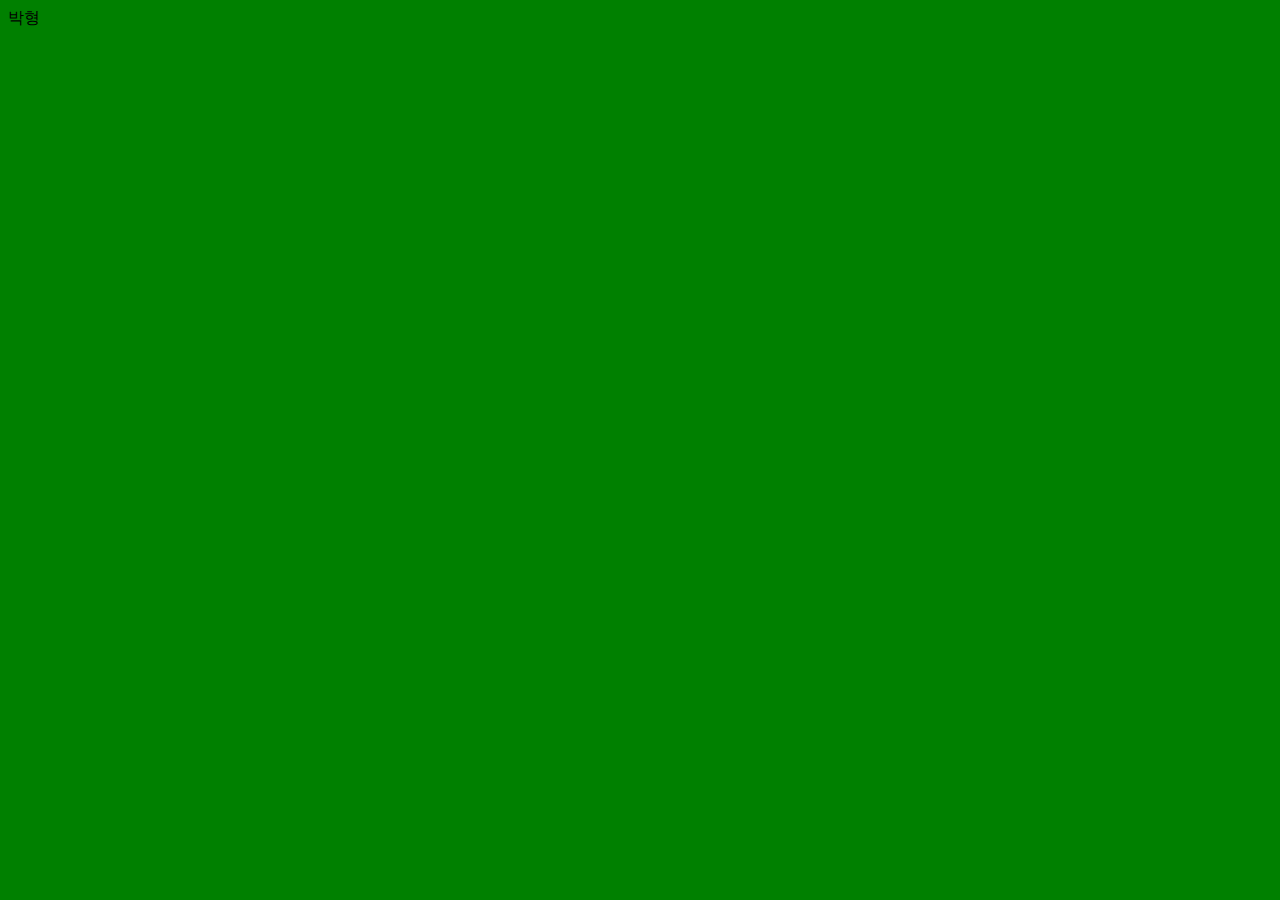
==== index.html @ d60f27f0 "test" ====
<!DOCTYPE html>
<html>
  <head>
    <meta charset="utf-8" />
    <meta name="author" content="Sun-il Kim" />
    <meta name="viewprot" content="width=device-width, initial-scale=1.0" />
    <meta http-equiv="X-UA-Compatible" content="ie=edge" />
    <title>Flex</title>
    <style>
      body {
        background-color: green;
      }
      @media screen and (min-width: 320px) and (max-width: 640px) {
        body {
          background-color: blue;
        }
      }
    </style>
  </head>

  <body>
    <div class="father"><div class="box">박형</div></div>
  </body>
</html>
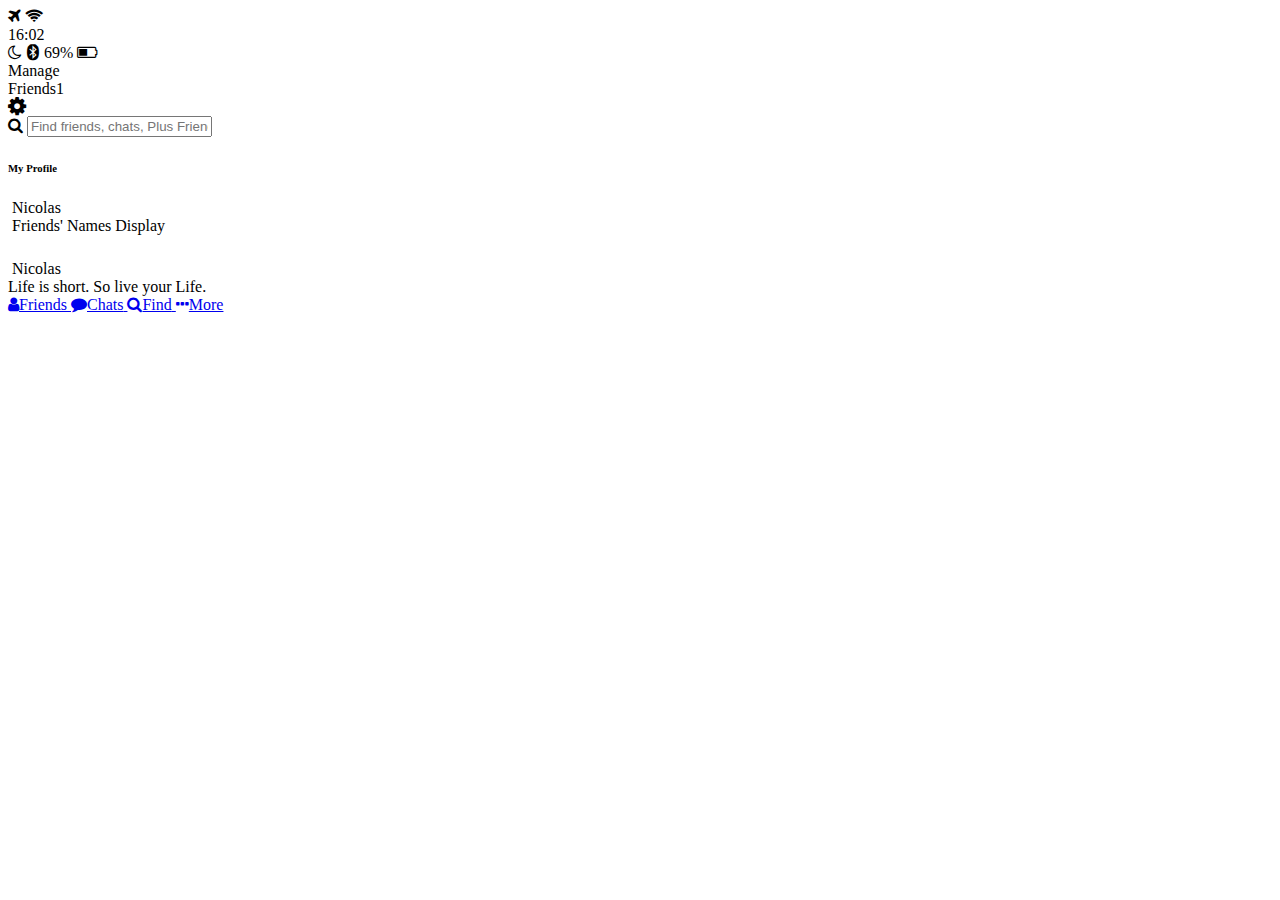
==== commit 783bf87a: "chat" ====
--- a/index.html
+++ b/index.html
@@ -1,24 +1,97 @@
 <!DOCTYPE html>
-<html>
+<html lang="en">
   <head>
-    <meta charset="utf-8" />
-    <meta name="author" content="Sun-il Kim" />
-    <meta name="viewprot" content="width=device-width, initial-scale=1.0" />
+    <meta charset="UTF-8" />
+    <meta name="viewport" content="width=device-width, initial-scale=1.0" />
     <meta http-equiv="X-UA-Compatible" content="ie=edge" />
-    <title>Flex</title>
-    <style>
-      body {
-        background-color: green;
-      }
-      @media screen and (min-width: 320px) and (max-width: 640px) {
-        body {
-          background-color: blue;
-        }
-      }
-    </style>
+    <link
+      rel="stylesheet"
+      href="https://cdnjs.cloudflare.com/ajax/libs/font-awesome/4.7.0/css/font-awesome.css"
+    />
+    <title>Friends</title>
   </head>
+  <body>
+    <header>
+      <div class="header__top">
+        <div class="header__column">
+          <i class="fa fa-plane" aria-hidden="true"></i>
+          <i class="fa fa-wifi" aria-hidden="true"></i>
+        </div>
+        <div class="header__column">
+          <span class="header__time">16:02</span>
+        </div>
+        <div class="header__column">
+          <i class="fa fa-moon-o" aria-hidden="true"></i>
+          <i class="fa fa-bluetooth" aria-hidden="true"></i>
+          <span class="header__battery"
+            >69% <i class="fa fa-battery-half" aria-hidden="true"></i
+          ></span>
+        </div>
+      </div>
+      <div class="header__bottom">
+        <div class="header__column">
+          <span class="header__text">Manage</span>
+        </div>
+        <div class="header__column"></div>
+        <span class="header__text"
+          >Friends<span class="header__number">1</span></span
+        >
+        <div class="header__column"><i class="fa fa-cog fa-lg"></i></div>
+      </div>
+    </header>
 
-  <body>
-    <div class="father"><div class="box">박형</div></div>
+    <main class="friends">
+      <div class="search-bar">
+        <i class="fa fa-search"></i>
+        <input type="text" placeholder="Find friends, chats, Plus Friends" />
+      </div>
+      <section class="friends__section">
+        <header class="friends__section-header">
+          <h6 class="friends__section-title">My Profile</h6>
+        </header>
+        <div class="friends__section-rows">
+          <div class="friends__section-row">
+            <img src="" alt="" />
+            <span class="friends__section-name">Nicolas</span>
+          </div>
+          <div class="friends__section-row">
+            <img src="" alt="" />
+            <span class="friends__section-name">Friends' Names Display</span>
+          </div>
+        </div>
+      </section>
+
+      <section class="friends__section">
+        <header class="friends__section-header">
+          <h6 class="friends__section-title"></h6>
+        </header>
+        <div class="friends__section-rows">
+          <div class="friends__section-row">
+            <div class="friends__section-column">
+              <img src="" alt="" />
+              <span class="friends__section-name">Nicolas</span>
+            </div>
+            <span class="friends__section-tagline">
+              Life is short. So live your Life.
+            </span>
+          </div>
+        </div>
+      </section>
+    </main>
+
+    <nav class="tab-bar">
+      <a href="index.html" class="tab-bar__tab tab-bar__tab--selected">
+        <i class="fa fa-user"></i><span class="tab-bar__title">Friends</span>
+      </a>
+      <a href="chats.html" class="tab-bar__tab">
+        <i class="fa fa-comment"></i><span class="tab-bar__title">Chats</span>
+      </a>
+      <a href="find.html" class="tab-bar__tab">
+        <i class="fa fa-search"></i><span class="tab-bar__title">Find</span>
+      </a>
+      <a href="more.html" class="tab-bar__tab">
+        <i class="fa fa-ellipsis-h"></i><span class="tab-bar__title">More</span>
+      </a>
+    </nav>
   </body>
 </html>
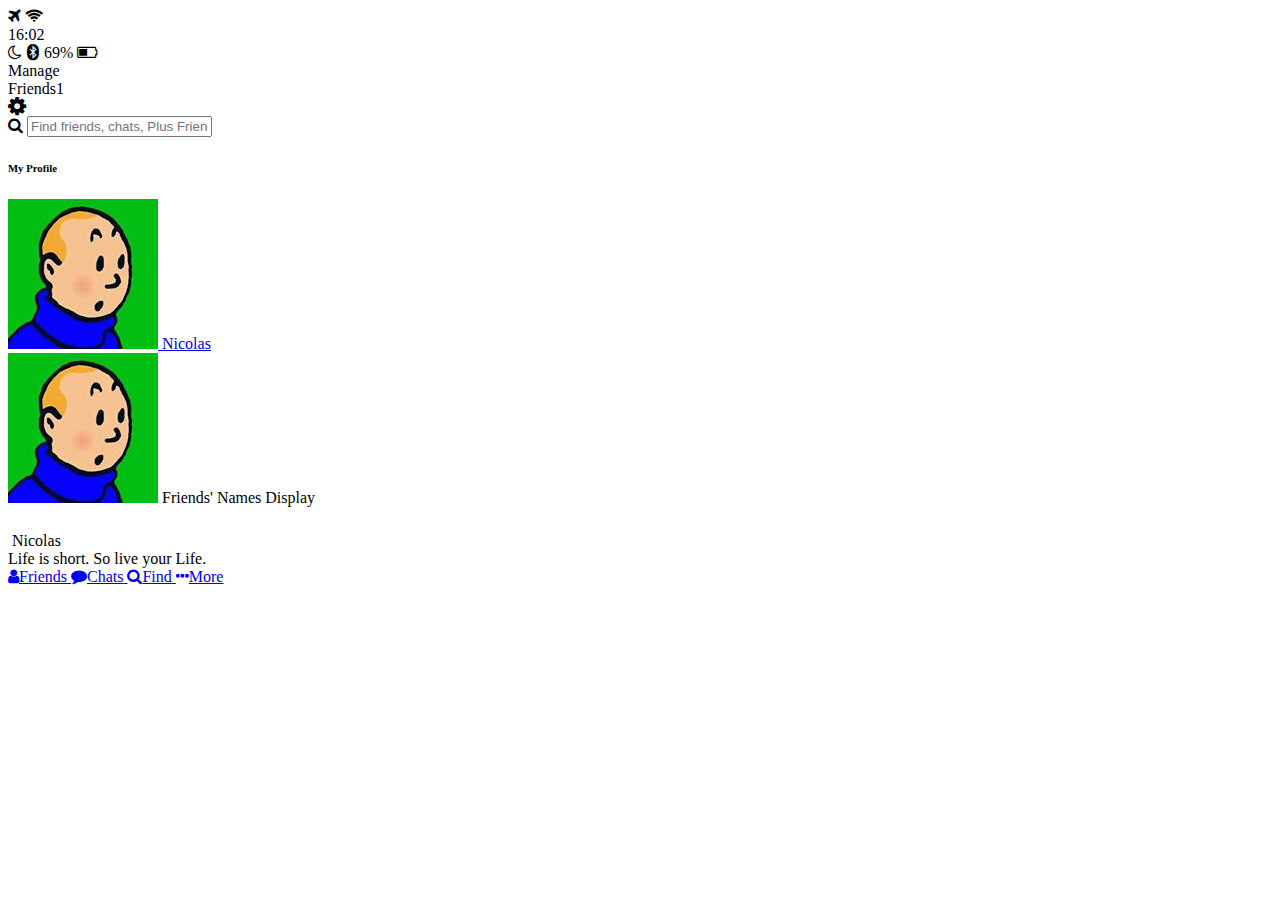
==== commit f34624f8: "html done" ====
--- a/index.html
+++ b/index.html
@@ -51,11 +51,13 @@
         </header>
         <div class="friends__section-rows">
           <div class="friends__section-row">
-            <img src="" alt="" />
-            <span class="friends__section-name">Nicolas</span>
+            <a href="profile.html">
+              <img src="images/avatar.jpg" alt="" />
+              <span class="friends__section-name">Nicolas</span>
+            </a>
           </div>
           <div class="friends__section-row">
-            <img src="" alt="" />
+            <img src="images/avatar.jpg" alt="" />
             <span class="friends__section-name">Friends' Names Display</span>
           </div>
         </div>
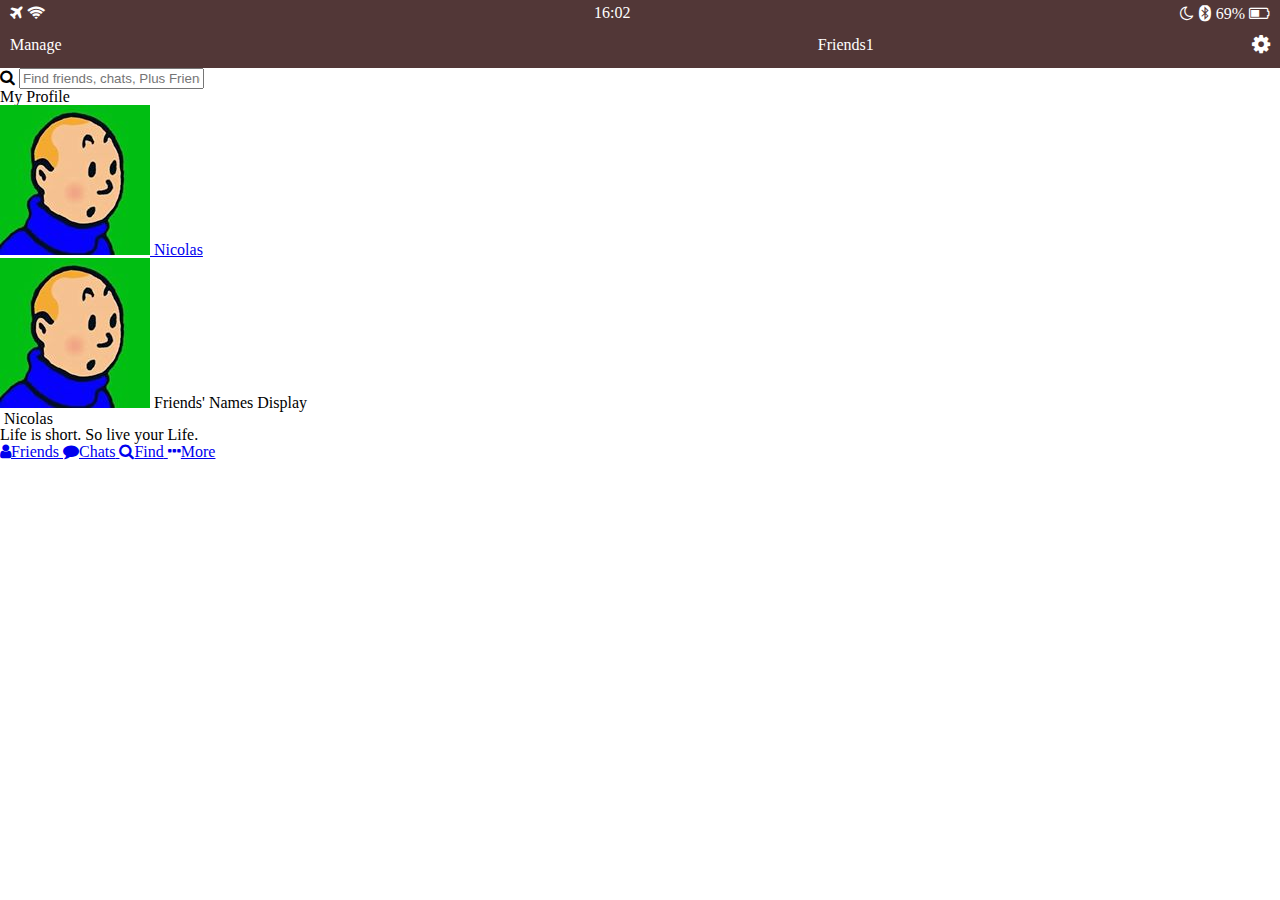
==== commit 7a47f428: "css started" ====
--- a/index.html
+++ b/index.html
@@ -8,10 +8,11 @@
       rel="stylesheet"
       href="https://cdnjs.cloudflare.com/ajax/libs/font-awesome/4.7.0/css/font-awesome.css"
     />
+    <link rel="stylesheet" href="css/style.css" />
     <title>Friends</title>
   </head>
   <body>
-    <header>
+    <header class="top-header">
       <div class="header__top">
         <div class="header__column">
           <i class="fa fa-plane" aria-hidden="true"></i>
--- a/css/style.css
+++ b/css/style.css
@@ -0,0 +1,2 @@
+@import "reset.css";
+@import "header.css";
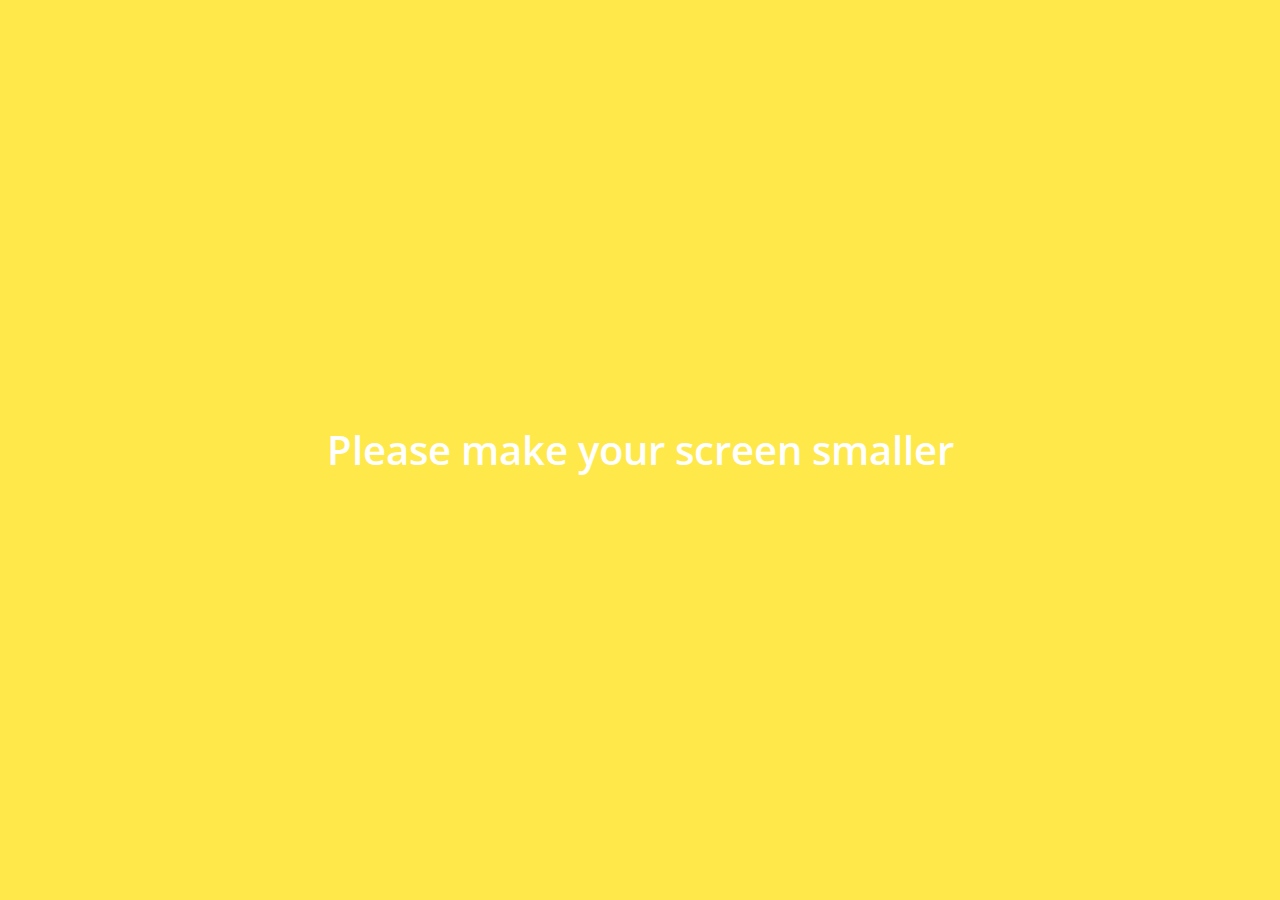
==== commit fd6826bc: "fin kakao" ====
--- a/index.html
+++ b/index.html
@@ -33,10 +33,11 @@
         <div class="header__column">
           <span class="header__text">Manage</span>
         </div>
-        <div class="header__column"></div>
-        <span class="header__text"
-          >Friends<span class="header__number">1</span></span
-        >
+        <div class="header__column">
+          <span class="header__text"
+            >Friends<span class="header__number"> 1</span></span
+          >
+        </div>
         <div class="header__column"><i class="fa fa-cog fa-lg"></i></div>
       </div>
     </header>
@@ -52,10 +53,8 @@
         </header>
         <div class="friends__section-rows">
           <div class="friends__section-row">
-            <a href="profile.html">
-              <img src="images/avatar.jpg" alt="" />
-              <span class="friends__section-name">Nicolas</span>
-            </a>
+            <img src="images/avatar.jpg" alt="" />
+            <a href="profile.html" class="friends__section-name"> Nicolas </a>
           </div>
           <div class="friends__section-row">
             <img src="images/avatar.jpg" alt="" />
@@ -66,12 +65,12 @@
 
       <section class="friends__section">
         <header class="friends__section-header">
-          <h6 class="friends__section-title"></h6>
+          <h6 class="friends__section-title">Friends</h6>
         </header>
         <div class="friends__section-rows">
-          <div class="friends__section-row">
+          <div class="friends__section-row with-tagline">
             <div class="friends__section-column">
-              <img src="" alt="" />
+              <img src="images/avatar.jpg" alt="" />
               <span class="friends__section-name">Nicolas</span>
             </div>
             <span class="friends__section-tagline">
@@ -96,5 +95,8 @@
         <i class="fa fa-ellipsis-h"></i><span class="tab-bar__title">More</span>
       </a>
     </nav>
+    <div class="bigScreenText">
+      <span>Please make your screen smaller</span>
+    </div>
   </body>
 </html>
--- a/css/style.css
+++ b/css/style.css
@@ -1,2 +1,14 @@
+@import url("https://fonts.googleapis.com/css?family=Open+Sans:400,600");
 @import "reset.css";
+@import "globals.css";
 @import "header.css";
+@import "navigation.css";
+@import "search-bar.css";
+@import "friends.css";
+@import "chats.css";
+@import "find.css";
+@import "more.css";
+@import "profile.css";
+@import "chat.css";
+@import "bigScreen.css";
+@import "mobile.css";
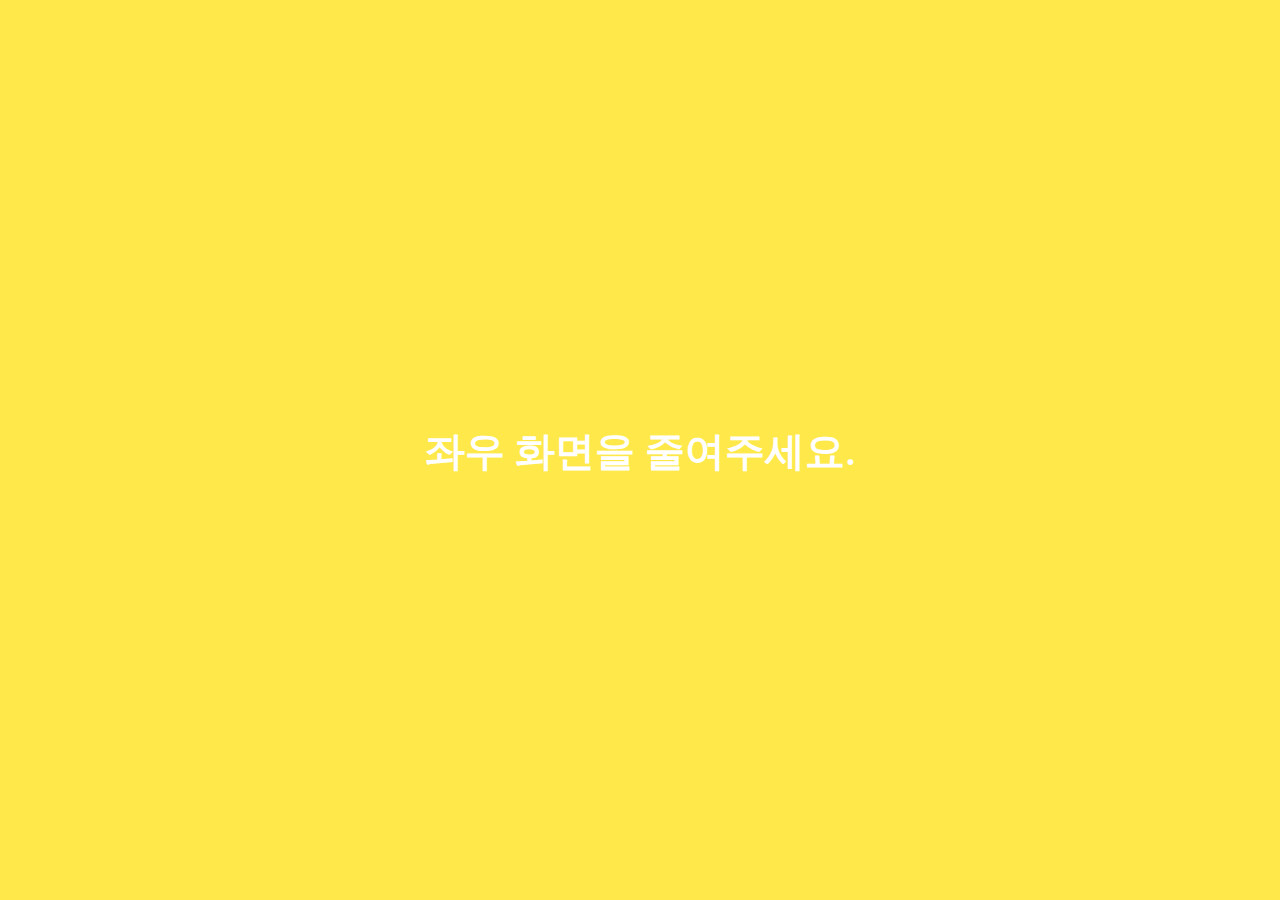
==== commit cd0f8b89: "test" ====
--- a/index.html
+++ b/index.html
@@ -95,8 +95,6 @@
         <i class="fa fa-ellipsis-h"></i><span class="tab-bar__title">More</span>
       </a>
     </nav>
-    <div class="bigScreenText">
-      <span>Please make your screen smaller</span>
-    </div>
+    <div class="bigScreenText"><span>좌우 화면을 줄여주세요.</span></div>
   </body>
 </html>
